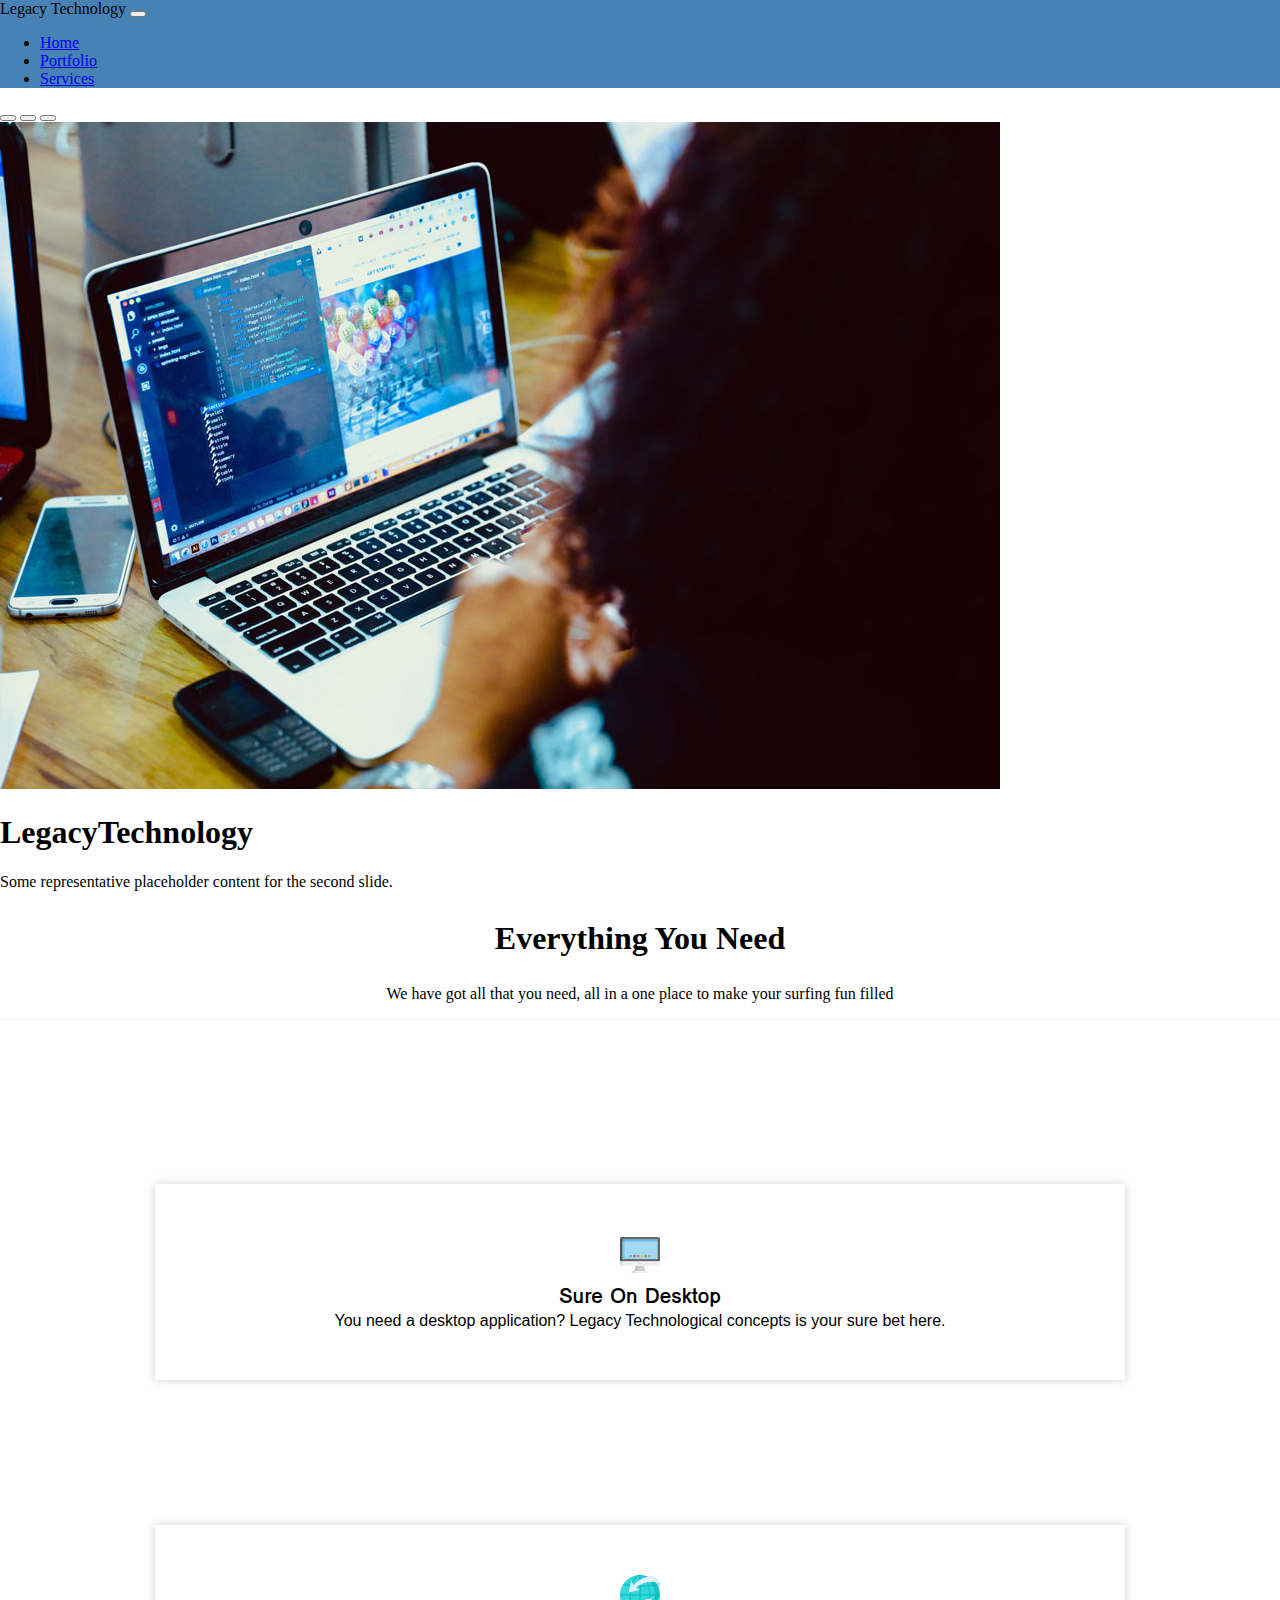
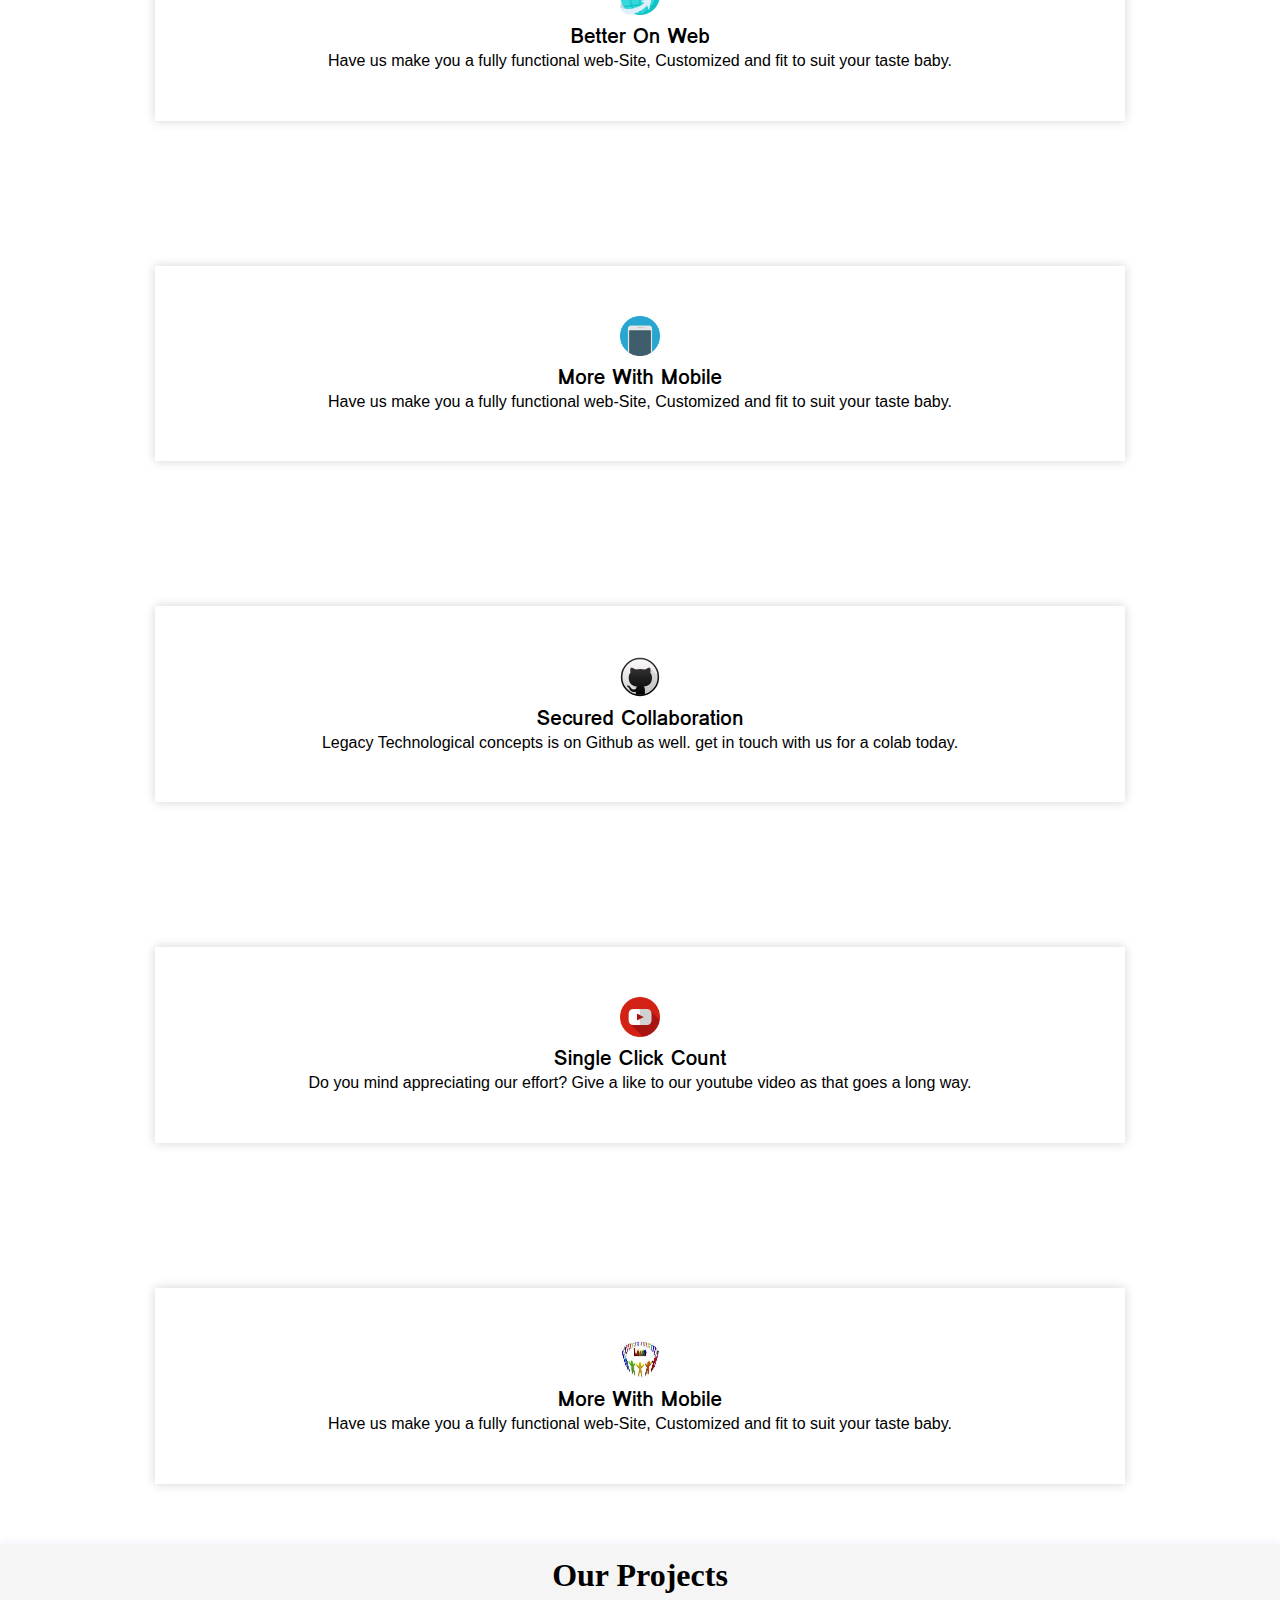
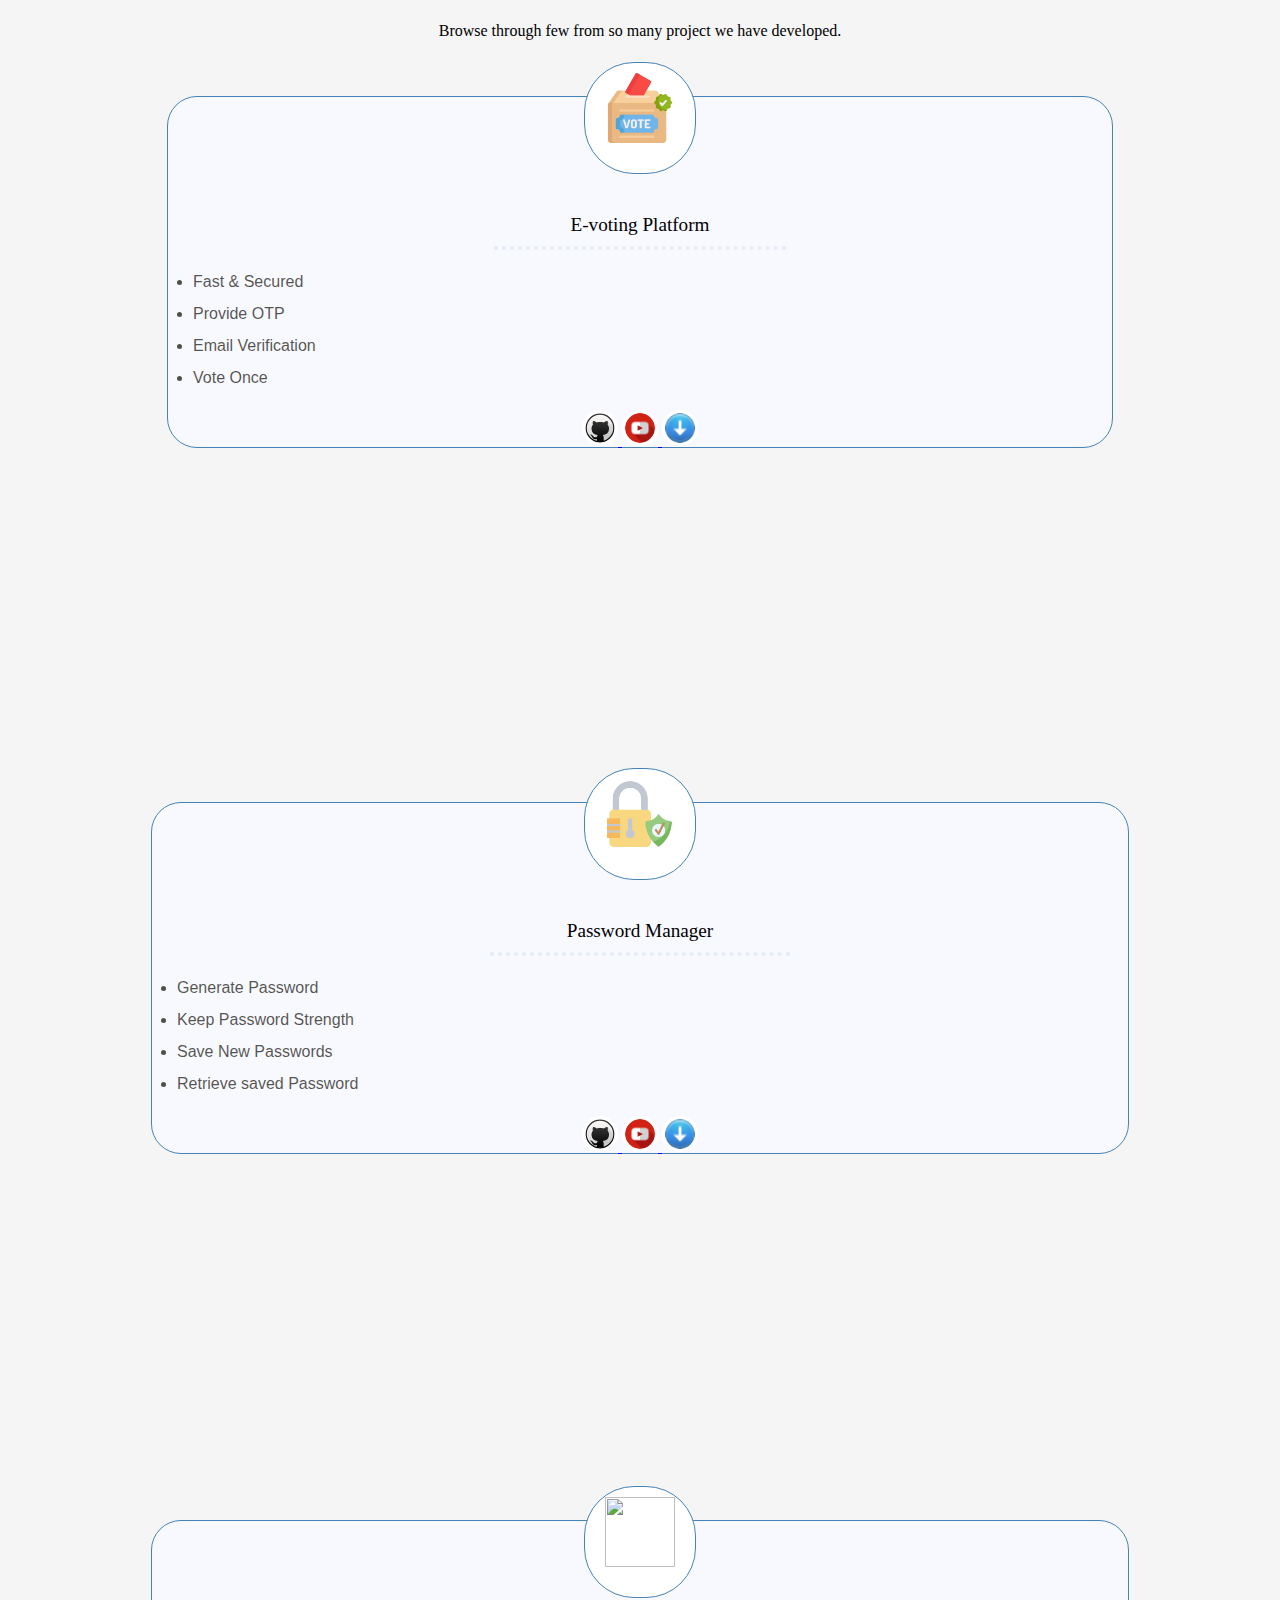
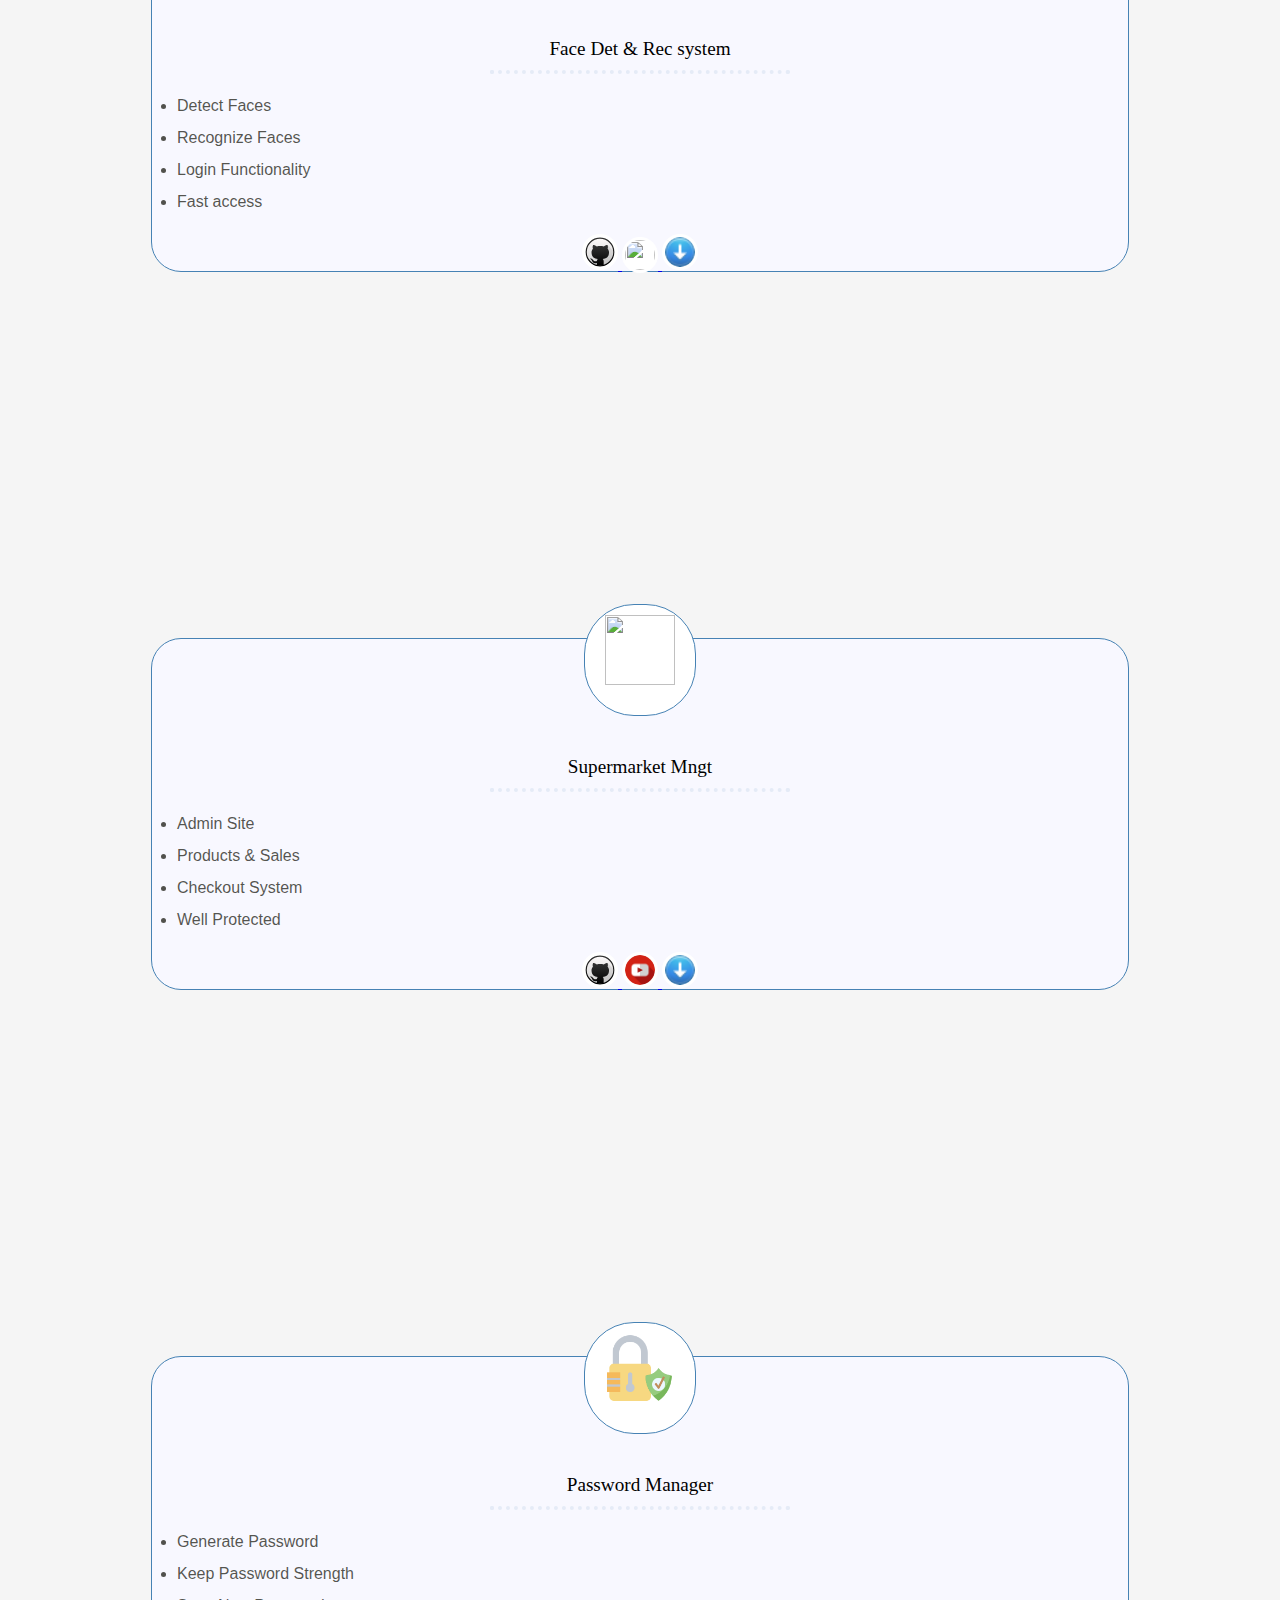
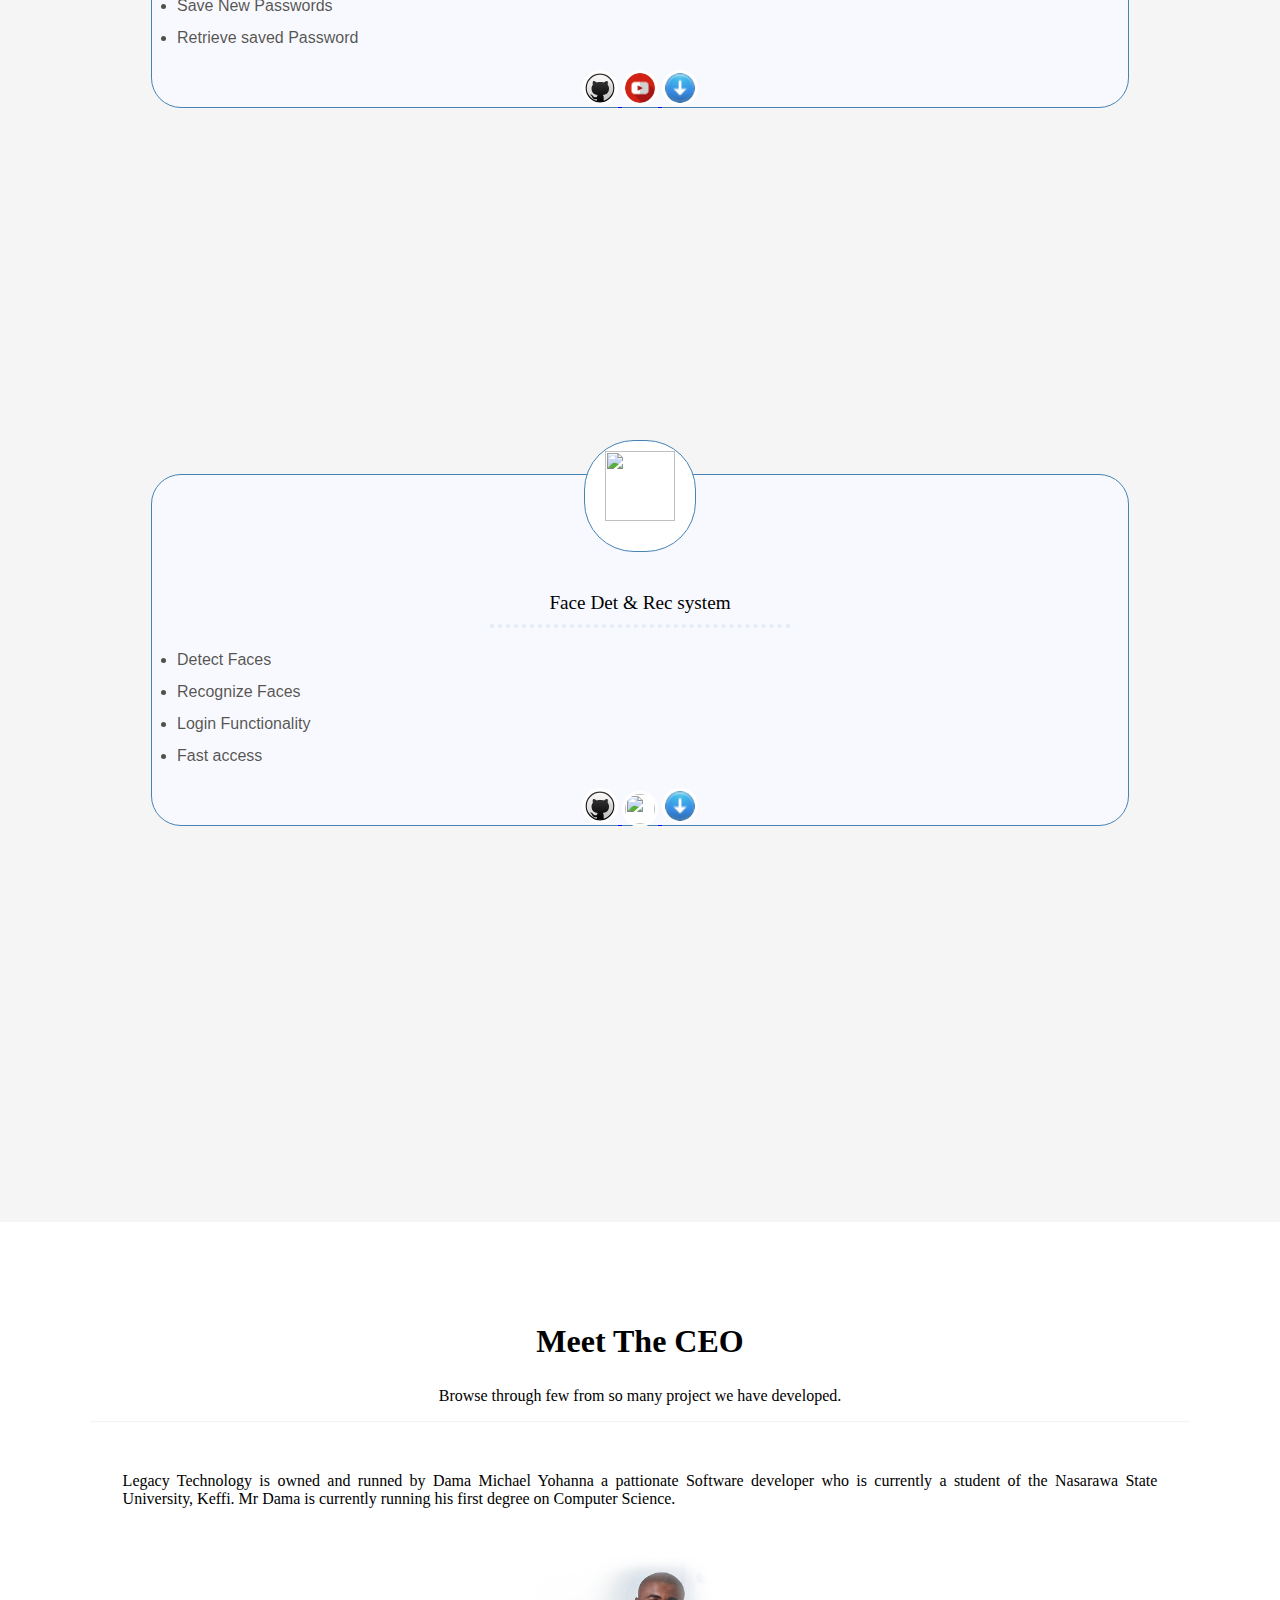
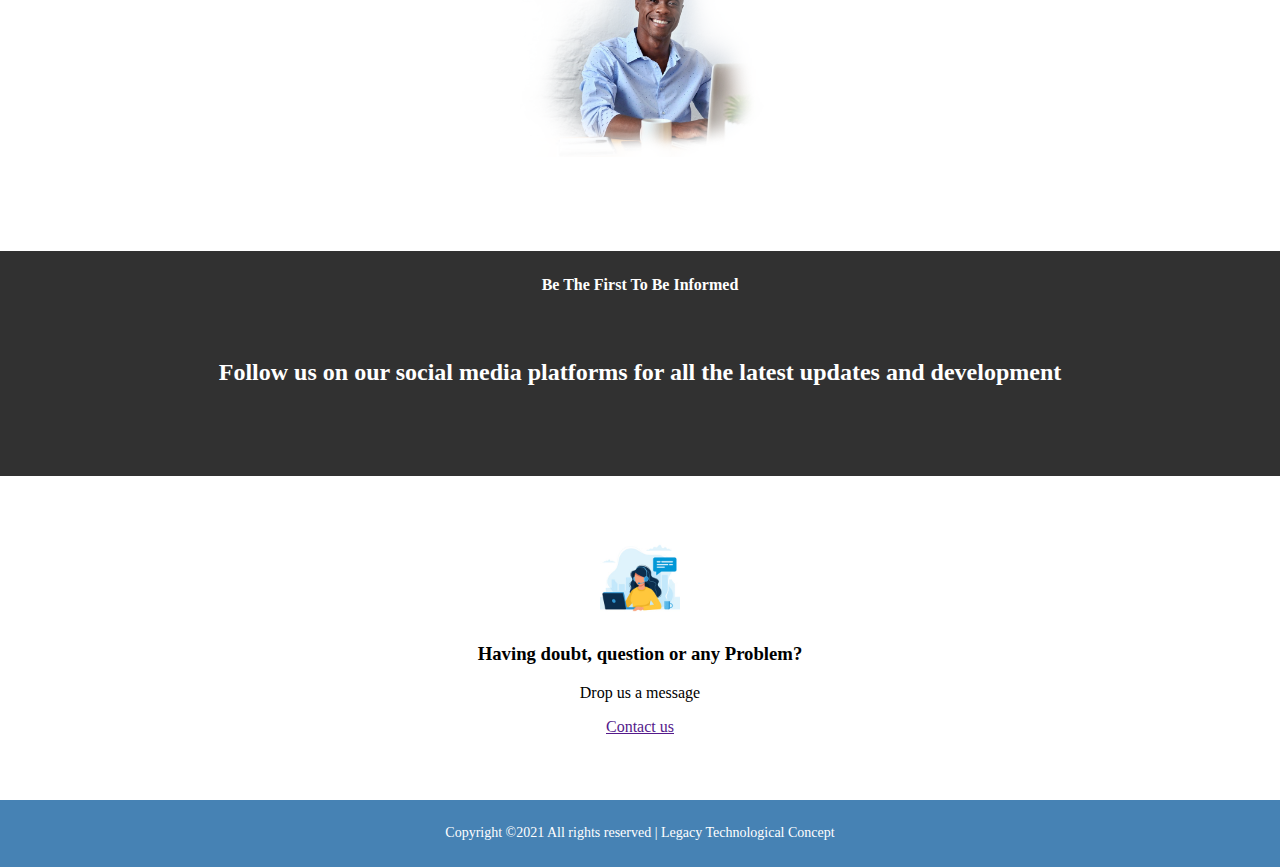
==== index.html @ 5d6c8014 "Add initials portfolio files" ====
<!DOCTYPE html>
<html lang="en">
  <head>
    <!-- <script type="text/javascript">
		var section = '{{section}}';
		if (section == 'home'){
		}
		else if (section == 'portfolio'){
			// document.getElementById('portfolio').style.background='red';
			document.getElementById("portfolio").style.background = "white";
		}
		else if (section == 'services'){
			document.getElementById('services').style.background='red';
			document.getElementById("services").style.background = "white";
		}
		console.log(section)
	</script> -->
    <script type="text/javascript">
      function show_market(argument) {
        // body...
        document.getElementById("project-right").style.visibility = "visible";
        console.log("this function was called");
      }

      function remove_market(argument) {
        // body...
        document.getElementById("project-right").style.visibility = "hidden";
        console.log("this function twon was called");
      }
      function my_function(argument) {
        // body...
        document.getElementById("home").style.visibility = "hidden";
        console.log("this function was called");
      }

      function my_function2(argument) {
        // body...
        document.getElementById("home").style.visibility = "visible";
        console.log("this function twon was called");
      }
    </script>
    <meta charset="utf-8" />
    <meta name="viewport" content="width=device-width, initial-scale=1" />
    <!-- loading of csss goes here -->
    <link rel="stylesheet" type="text/css" href="style.css" />
    <!-- Loading of the bootstrap framework -->
    <link rel="stylesheet" type="text/css" href="bootstrap/css/bootstrap.css" />
    <link
      rel="stylesheet"
      type="text/css"
      href="bootstrap/css/fontawesome-all.css"
    />
    <link
      rel="stylesheet"
      href="https://pro.fontawesome.com/releases/v5.10.0/css/all.css"
      integrity="sha384-AYmEC3Yw5cVb3ZcuHtOA93w35dYTsvhLPVnYs9eStHfGJvOvKxVfELGroGkvsg+p"
      crossorigin="anonymous"
    />
    <!--  loading of the related javascript  -->
    <script type="text/javascript" src="bootstrap/js/bootstrap.min.js"></script>
    <script
      type="text/javascript"
      src="bootstrap/js/bootstrap.bundle.js"
    ></script>
    <script
      type="text/javascript"
      src="bootstrap/js/bootstrap.bundle.min.js"
    ></script>

    <title>LegacyTechnology-Bootstrap</title>
  </head>
  <body>
    <nav
      class="navbar navbar-expand-sm navbar-light sticky-top"
      style="background: steelblue; box-shadow: 0px 3px 10px white"
    >
      <a class="navbar-brand">
        <!-- <img src="images/bg1.png" height="70" width="180"> -->Legacy
        Technology
      </a>

      <button
        class="navbar-toggler"
        type="button"
        data-bs-toggle="collapse"
        data-bs-target="#navbarToggler"
        aria-controls="navbarToggler"
        aria-expanded="false"
        aria-label="Toggle navigation"
      >
        <span class="navbar-toggler-icon"></span>
      </button>

      <div class="collapse navbar-collapse" id="navbarToggler">
        <ul class="navbar-nav ml-auto mb-2">
          <li class="nav-item">
            <a class="nav-link active" href="index.html">Home</a>
          </li>
          <li class="nav-item">
            <a class="nav-link" href="portfolio.html">Portfolio</a>
          </li>
          <li class="nav-item">
            <a class="nav-link" href="services.html">Services</a>
          </li>
        </ul>
      </div>
    </nav>

    <div
      id="carouselExampleIndicators"
      class="carousel slide carousel-fade"
      data-bs-ride="carousel"
    >
      <div class="carousel-indicators">
        <button
          type="button"
          data-bs-target="#carouselExampleIndicators"
          data-bs-slide-to="0"
          class="active"
          aria-current="true"
          aria-label="Slide 1"
        ></button>
        <button
          type="button"
          data-bs-target="#carouselExampleIndicators"
          data-bs-slide-to="1"
          aria-label="Slide 2"
        ></button>
        <button
          type="button"
          data-bs-target="#carouselExampleIndicators"
          data-bs-slide-to="2"
          aria-label="Slide 3"
        ></button>
      </div>
      <div class="carousel-inner">
        <div class="carousel-item active">
          <img src="images/bg.jpg" class="d-block w-100" alt="..." />
          <div class="carousel-caption d-md-block">
            <div class="me-auto" style="">
              <h1>LegacyTechnology</h1>
              <p>
                Some representative placeholder content for the second slide.
              </p>
            </div>
          </div>
        </div>
        <!-- <div class="carousel-item">
		<img src="images/bg.jpg" class="d-block w-100" alt="...">
		</div>
		<div class="carousel-item">
		<img src="images/bg1.png" class="d-block w-100" alt="...">
		</div> -->
      </div>
    </div>
    <div style="background: white">
      <p class="mino-header" style="margin: 0px">Everything You Need</p>
      <p
        style="text-align: center; font-family: laksaman, Georgia, 'Times New Roman"
      >
        We have got all that you need, all in a one place to make your surfing
        fun filled
      </p>
      <hr />
      <div class="row" style="padding: 10px">
        <div class="col-lg-4 col-md-4 col-sm-12">
          <div class="deco">
            <img src="images/desk.png" height="40" width="40" />
            <p class="deco-text">Sure On Desktop</p>
            <span>
              You need a desktop application? Legacy Technological concepts is
              your sure bet here.
            </span>
          </div>
        </div>
        <div class="col-lg-4 col-md-4 col-sm-12" style="margin-bottom: 10px">
          <div class="deco">
            <img src="images/internet.png" height="40" width="40" />
            <p class="deco-text">Better On Web</p>
            <span
              >Have us make you a fully functional web-Site, Customized and fit
              to suit your taste baby.</span
            >
          </div>
        </div>

        <div class="col-lg-4 col-md-4 col-sm-12">
          <div class="deco">
            <img src="images/phone.png" height="40" width="40" />
            <p class="deco-text">More With Mobile</p>
            <span>
              Have us make you a fully functional web-Site, Customized and fit
              to suit your taste baby.
            </span>
          </div>
        </div>
        <div class="col-lg-4 col-md-4 col-sm-12">
          <div class="deco">
            <img src="images/github.svg" height="40" width="40" />
            <p class="deco-text">Secured Collaboration</p>
            <span>
              Legacy Technological concepts is on Github as well. get in touch
              with us for a colab today.
            </span>
          </div>
        </div>
        <div class="col-lg-4 col-md-4 col-sm-12">
          <div class="deco">
            <img src="images/youtube.png" height="40" width="40" />
            <p class="deco-text">Single Click Count</p>
            <span
              >Do you mind appreciating our effort? Give a like to our youtube
              video as that goes a long way.</span
            >
          </div>
        </div>
        <div class="col-lg-4 col-md-4 col-sm-12">
          <div class="deco">
            <img src="images/mobile.jpg" height="40" width="40" />
            <p class="deco-text">More With Mobile</p>
            <span>
              Have us make you a fully functional web-Site, Customized and fit
              to suit your taste baby.
            </span>
          </div>
        </div>
      </div>
      <!-- <div class="deco">
		<p>
				hello world
			</p>
		</div>
		<div class="deco">
			<p>
				hello world
			</p>
		</div>
		<div class="deco">
			<p>
				hello world
			</p>
		</div> -->
    </div>

    <!-- This is the projects section of the website -->

    <div style="background: whitesmoke; box-shadow: 0px -4px 5px ghostwhite">
      <p class="mino-header">Our Projects</p>
      <p
        style="text-align: center; font-family: laksaman, Georgia, 'Times New Roman"
      >
        Browse through few from so many project we have developed.
      </p>
      <div class="row" style="padding: 30px">
        <div class="col-md-4 col-sm-6" style="padding: 0px 20px">
          <div class="sub-project-inner">
            <div class="sub-project-img">
              <img src="images/vote1.png" height="40" width="40" />
            </div>
            <p class="sub-project-inner-text">E-voting Platform</p>
            <hr class="sub-project-hr" />
            <ul>
              <li>Fast & Secured</li>
              <li>Provide OTP</li>
              <li>Email Verification</li>
              <li>Vote Once</li>
            </ul>
            <span class="sub-project-link">
              <a href="https://www.github.com/DamaMichaelYohanna">
                <img src="images/github.svg" height="20" width="20" />
              </a>
              <a href="https://www.facebook.com/LegacyTechnology">
                <img src="images/youtube.png" height="20" width="20" />
              </a>
              <a href="https://">
                <img src="images/download.png" height="20" width="20" />
              </a>
            </span>
          </div>
        </div>
        <div class="col-md-4 col-sm-6">
          <div class="sub-project-inner">
            <div class="sub-project-img">
              <img src="images/password.png" height="40" width="40" />
            </div>
            <p class="sub-project-inner-text">Password Manager</p>
            <hr class="sub-project-hr" />
            <ul>
              <li>Generate Password</li>
              <li>Keep Password Strength</li>
              <li>Save New Passwords</li>
              <li>Retrieve saved Password</li>
            </ul>
            <span class="sub-project-link">
              <a href="https://www.github.com/DamaMichaelYohanna">
                <img src="images/github.svg" height="20" width="20" />
              </a>
              <a href="https://www.facebook.com/LegacyTechnology">
                <img src="images/youtube.png" height="20" width="20" />
              </a>
              <a href="https://">
                <img src="images/download.png" height="20" width="20" />
              </a>
            </span>
          </div>
        </div>
        <div class="col-md-4 col-sm-6">
          <div class="sub-project-inner">
            <div class="sub-project-img">
              <img src="mobile.png" />
            </div>
            <p class="sub-project-inner-text">Face Det & Rec system</p>
            <hr class="sub-project-hr" />
            <ul>
              <li>Detect Faces</li>
              <li>Recognize Faces</li>
              <li>Login Functionality</li>
              <li>Fast access</li>
            </ul>
            <span class="sub-project-link">
              <a href="https://www.github.com/DamaMichaelYohanna">
                <img src="images/github.svg" height="20" width="20" />
              </a>
              <a href="https://www.facebook.com/LegacyTechnology">
                <img src="images/facebook.png" height="20" width="20" />
              </a>
              <a href="https://">
                <img src="images/download.png" height="20" width="20" />
              </a>
            </span>
          </div>
        </div>
        <div class="col-md-4 col-sm-6">
          <div class="sub-project-inner">
            <div class="sub-project-img">
              <img src="market.png" height="40" width="40" />
            </div>
            <p
              class="sub-project-inner-text"
              onmouseenter="show_market()"
              onmouseleave="remove_market()"
            >
              Supermarket Mngt
            </p>
            <hr class="sub-project-hr" />
            <ul>
              <li>Admin Site</li>
              <li>Products & Sales</li>
              <li>Checkout System</li>
              <li>Well Protected</li>
            </ul>
            <span class="sub-project-link">
              <a href="https://www.github.com/DamaMichaelYohanna">
                <img src="images/github.svg" height="20" width="20" />
              </a>
              <a href="https://www.facebook.com/LegacyTechnology">
                <img src="images/youtube.png" height="20" width="20" />
              </a>
              <a href="https://">
                <img src="images/download.png" height="20" width="20" />
              </a>
            </span>
          </div>
        </div>
        <div class="col-md-4 col-sm-6">
          <div class="sub-project-inner">
            <div class="sub-project-img">
              <img src="images/password.png" height="40" width="40" />
            </div>
            <p class="sub-project-inner-text">Password Manager</p>
            <hr class="sub-project-hr" />
            <ul>
              <li>Generate Password</li>
              <li>Keep Password Strength</li>
              <li>Save New Passwords</li>
              <li>Retrieve saved Password</li>
            </ul>
            <span class="sub-project-link">
              <a href="https://www.github.com/DamaMichaelYohanna">
                <img src="images/github.svg" height="20" width="20" />
              </a>
              <a href="https://www.facebook.com/LegacyTechnology">
                <img src="images/youtube.png" height="20" width="20" />
              </a>
              <a href="https://">
                <img src="images/download.png" height="20" width="20" />
              </a>
            </span>
          </div>
        </div>
        <div class="col-md-4 col-sm-6">
          <div class="sub-project-inner">
            <div class="sub-project-img">
              <img src="mobile.png" />
            </div>
            <p class="sub-project-inner-text">Face Det & Rec system</p>
            <hr class="sub-project-hr" />
            <ul>
              <li>Detect Faces</li>
              <li>Recognize Faces</li>
              <li>Login Functionality</li>
              <li>Fast access</li>
            </ul>
            <span class="sub-project-link">
              <a href="https://www.github.com/DamaMichaelYohanna">
                <img src="images/github.svg" height="20" width="20" />
              </a>
              <a href="https://www.facebook.com/LegacyTechnology">
                <img src="images/facebook.png" height="20" width="20" />
              </a>
              <a href="https://">
                <img src="images/download.png" height="20" width="20" />
              </a>
            </span>
          </div>
        </div>
      </div>
    </div>
    <!-- End of  the projects sections -->
    <!-- begining of COE info section -->
    <section>
      <div class="container-fluid about-ceo">
        <div class="row">
          <div class="col-md-6">
            <p class="mino-header">Meet The CEO</p>
            <p style="text-align: center; font-family: laksaman">
              Browse through few from so many project we have developed.
            </p>
            <hr />
            <p style="text-align: justify; padding: 3%">
              Legacy Technology is owned and runned by Dama Michael Yohanna a
              pattionate Software developer who is currently a student of the
              Nasarawa State University, Keffi. Mr Dama is currently running his
              first degree on Computer Science.
            </p>
          </div>
          <div class="col-md-6" style="text-align: center">
            <img src="" alt="" />
            <img src="images/me.png" alt="CEO picture" height="200" />
          </div>
        </div>
      </div>
    </section>
    <!-- end of CEO info section -->
    <!-- Begining of the follow us on social media section -->
    <div class="container-fluid follow-us">
      <div class="row">
        <div class="col-md-12">
          <span>Be The First To Be Informed</span>
          <h2>
            Follow us on our social media platforms for all the latest updates
            and development
          </h2>
          <div>
            <span>
              <i class="fab fa-twitter"></i>
            </span>
            <span>
              <i class="fab fa-instagram"></i>
            </span>
            <span>
              <i class="fab fa-facebook"></i>
              <i class="fab fa-facebook"></i>
            </span>
          </div>
        </div>
      </div>
    </div>
    <!-- end of the follow us section -->
    <!-- begining of the contact us section -->
    <section>
      <div class="contain-fluid contact-us">
        <div class="row">
          <div class="col-md-12">
            <div>
              <img src="images/help.jpg" alt="" />
              <h3>Having doubt, question or any Problem?</h3>
              <p>Drop us a message</p>
              <div id="message">
                <a href="" class="btn btn-dark btn-lg"> Contact us </a>
              </div>
            </div>
          </div>
        </div>
      </div>
    </section>
    <!-- end of the contact us page -->
    <!-- Begining of the footer section -->
    <footer>
      <div
        style="
          background: steelblue;
          text-align: center;
          padding: 2%;
          color: white;
          font-size: 14px;
        "
      >
        Copyright ©2021 All rights reserved | Legacy Technological Concept
      </div>
    </footer>
  </body>
</html>
---- style.css ----
body {
  margin: 0px;
}

hr {
  opacity: 0.1;
}
.clr {
  clear: both;
}

#first-header {
  margin: auto;
  background: steelblue;
  padding: 1px;
  position: fixed;
  width: 100%;
}
#first-header span {
  margin: 20px;
}

#nav-image {
  float: left;
  padding: 0px;
}

#nav-links {
  display: inline-block;
  /*background: grey;*/
  float: left;
  padding: 20px;
}
#nav-links a {
  text-decoration: none;
  font-weight: bold;
  color: white;
  font-family: Arial;
}

.home {
  text-decoration: none;
  font-weight: bold;
  color: red;
  padding: 11px 25px;
  border-radius: 5px;
  background: steelblue;
}

#nav-links a:hover {
  text-decoration: none;
  transition-property: padding, border-radius;
  transition-duration: 1s;
  padding: 15px;
  border-radius: 30px;
  border-bottom: 2px solid white;
}

#nav-address {
  display: inline-block;
  /*background: blue;*/
  float: right;
  color: white;
}
#second-header {
  /*background: rgba(0, 0, 0, 0.7);*/
  /*background-image: url('bg.jpg');*/
  background-position: bottom right;
  padding: 10% 6%;
  padding-top: 13%;
  margin: 0px;
}

#second-header h1 {
  color: black;
  font-size: 3em;
  margin: 0px;
  width: 70%;
  font-family: ;
}

#second-header p {
  font-family: Arial;
}

/* #message a {
  background: steelblue;
  padding: 15px;
  font-size: 1em;
  text-decoration: none;
  font-weight: bold;
  color: white;
  margin: 10px 0px;
  width: 10px;
} */

#message a:hover {
  transition-property: box-shadow, padding;
  transition-duration: 1s, 1s;
  padding: 13px 19px;
  box-shadow: 0px 0px 6px lightgray;
}

.mino-header {
  text-align: center;
  color: white;
  font-weight: bold;
  font-size: 2em;
  font-family: laksaman;
  padding: 1%;
  background: inherit;
  margin: 0px auto;
  color: black;
}

/*style for the inner sub and deco class*/
.inner-sub {
  box-sizing: border-box;
  margin: 0px;
  background: whitesmoke;
  padding-bottom: 10%;
}
.deco {
  background: white;
  /* display: inline-block; */
  padding: 4% 1.5%;
  min-height: 12em;
  box-sizing: border-box;
  margin: 11.5%;
  margin-bottom: 4%;
  box-shadow: 0px 0px 10px lightgray;
  border-radius: 0px;
  text-align: center;
}
.deco:hover {
  /*background: red;*/
  transition-property: padding-top;
  transition-duration: 1s;
  padding-top: 30px;
}
.deco-text {
  font-weight: bold;
  font-family: loma;
  margin: 0px;
  font-size: 1.3rem;
}

.deco span {
  font-family: helvetica;
}

/*css fr th about page cntain in index page*/
.about-sec {
  padding: 5px;
  background: whitesmoke;
  background-image: url("images/bg.jpg");
  background-position: top center;
  background-size: 100%;
  height: 32em;
  background-repeat: no-repeat;
  padding-top: 13%;

  /*background-blend-mode: difference;*/
}
.about-sec-right {
  background: transparent;
  text-align: left;
  color: white;
  float: right;
  width: 40%;
}
.motivate-text {
  font-family: helvetica;
  font-size: 1.2rem;
}
.motivate {
  font-size: 2.5em;
  color: white;
  margin: 0px;
  padding: 0%;
  text-align: left;
  /*background: whitesmoke;*/
  font-family: laksaman;
  font-weight: bold;
  /*box-shadow: 0px 5px 10px brown;*/
}

.about-sec-left {
  float: left;
  width: 50%;
  text-align: center;
  padding: 5% 0px;
  /*background-image:url('bg.jpg') ;*/
}

/*css for the projects section*/
.sub-project {
  text-align: center;
}

.sub-project-hr {
  border: 4px dotted steelblue;
  border-top: none;
  width: 30%;
  background-color: white;
  margin: 5px auto;
}

.sub-project-inner {
  text-align: center;
  background: rgb(79, 85, 102);
  width: 80%;
  margin: 10px auto;
  height: 350px;
  border-radius: 30px;
  border: 1px solid steelblue;
  /*border-top: none;*/
  background: ghostwhite;
  margin-bottom: 30%;
}
.sub-project img {
  width: 80px;
  height: 80px;
  padding: 10px;
}
.sub-project-link img {
  width: 30px;
  height: 30px;
  padding: 3px 3px;
  border-radius: 70px;
  background: white;
}

.sub-project-img {
  background: white;
  margin: auto;
  padding: 5px;
  border-radius: 50px;
  border: 1px solid steelblue;
  width: 100px;
  height: 100px;
  position: relative;
  text-align: center;
  top: -35px;
}
.sub-project-img img {
  margin: 5px auto;
  height: 70px;
  width: 70px;
}

.sub-project-inner-text {
  margin: 0px auto;
  width: 99%;
  padding: 0.5%;
  box-sizing: border-box;
  font-size: 1.2em;
  font-family: laksaman;
  cursor: pointer;
  color: black;
}
.sub-project-inner ul {
  text-align: left;
  padding: 0px 25px;
}
.sub-project-inner li {
  font-size: 1rem;
  font-family: helvetica;
  line-height: 2;
  color: rgba(10, 10, 0, 0.7);
}

.project-text a {
  text-decoration: none;
}
/* about ceo section css */
.about-ceo {
  padding: 7%;
  font-family: laksaman;
}
/* Follow us section css */
.follow-us {
  background: rgba(0, 0, 0, 0.808);
  text-align: center;
  color: white;
  font-weight: bold;
  font-family: Cambria, Cochin, Georgia, Times, "Times New Roman", serif;
  padding: 2%;
}
.follow-us span {
  font-family: laksaman;
}
.follow-us h2 {
  line-height: 1.4;
  margin: 5% auto;
  font-family: ubuntu;
}

.follow-us img {
  height: 20px;
  width: 20px;
}

/* the contact us section css */
.contact-us {
  background: white;
  padding: 5%;
  text-align: center;
}

.contact-us img {
  height: 80px;
  width: 80px;
}

/* services pages css */
/* service column section */

.service-main {
  padding: 5%;
  margin-left: 0%;
  /* background: red; */
}
.service-row {
  margin: 10% 0%;
  font-family: laksaman;
}
.icon img {
  height: 40px;
  width: 40px;
}

.icon {
  background: steelblue;
  border-radius: 50%;
  width: 150px;
  height: 90px;
  text-align: center;
  margin: 1%;
  padding: 6%;
  margin-right: 7%;
}
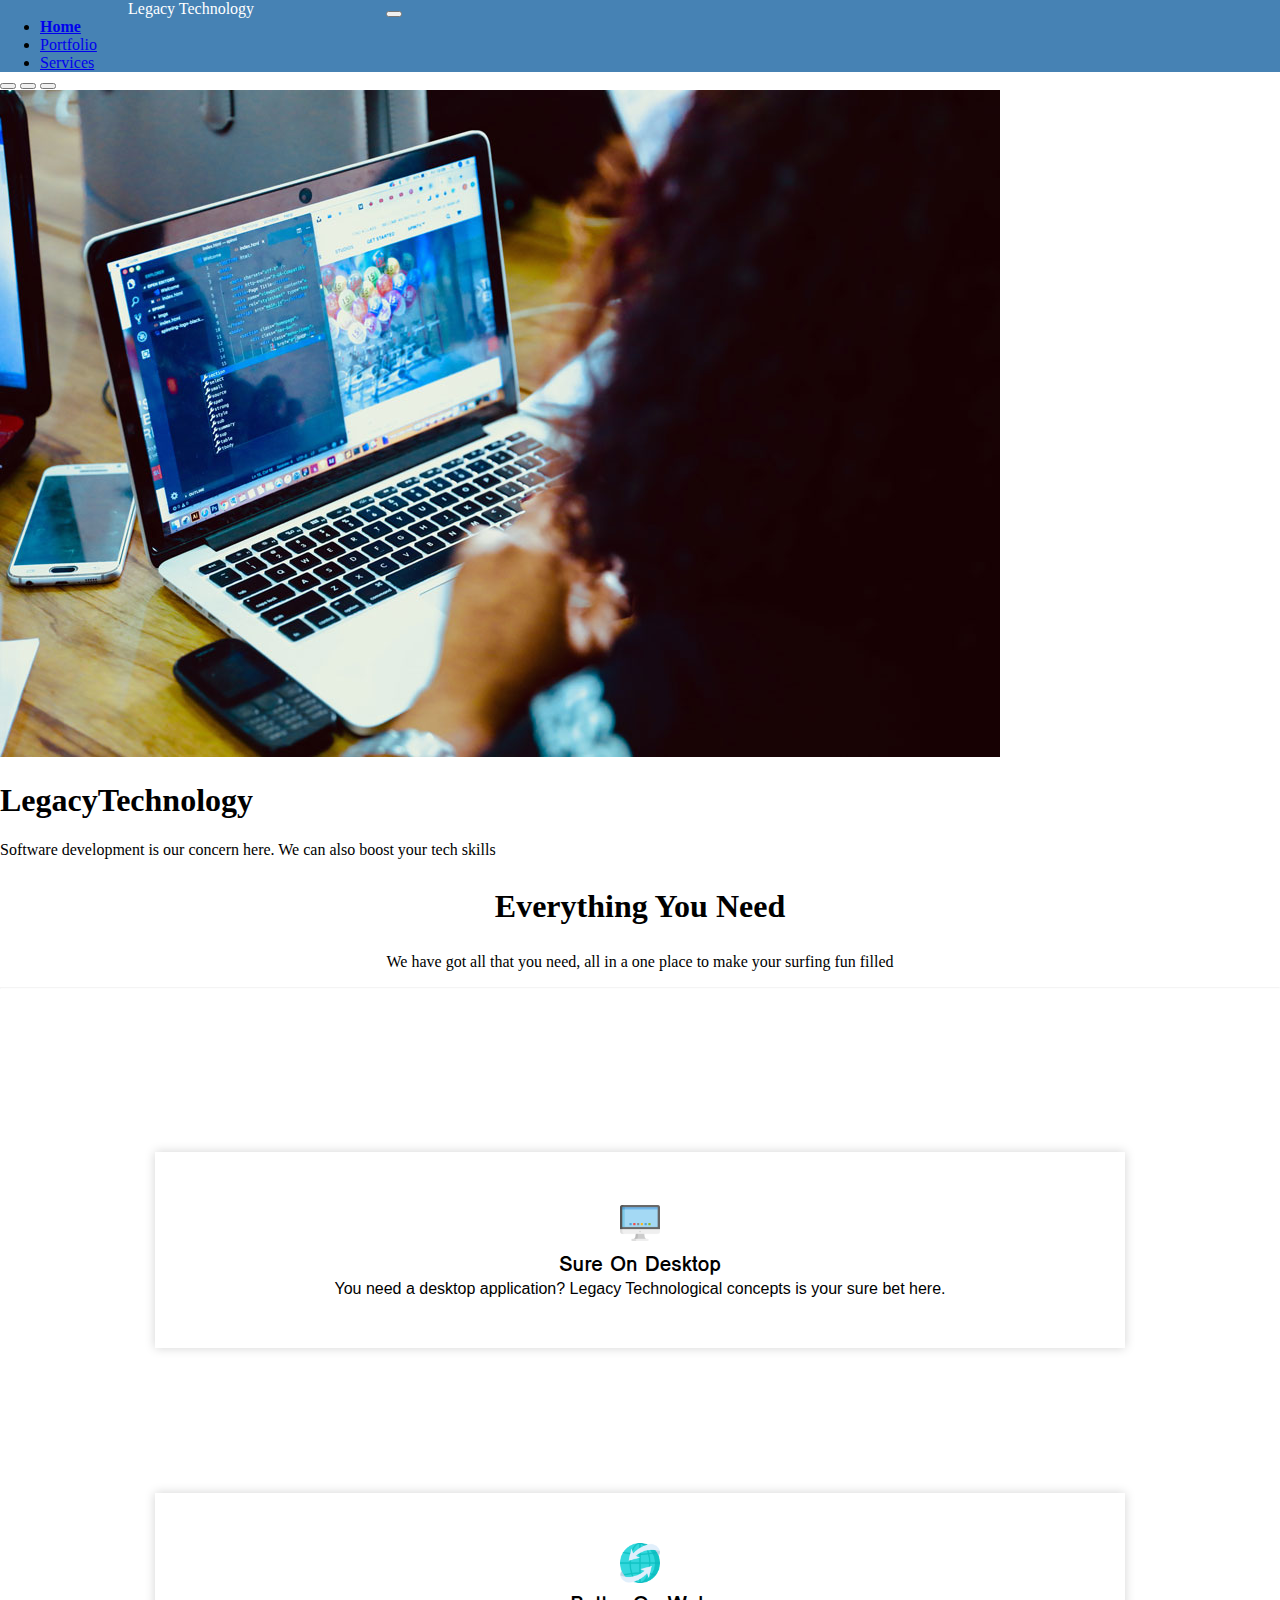
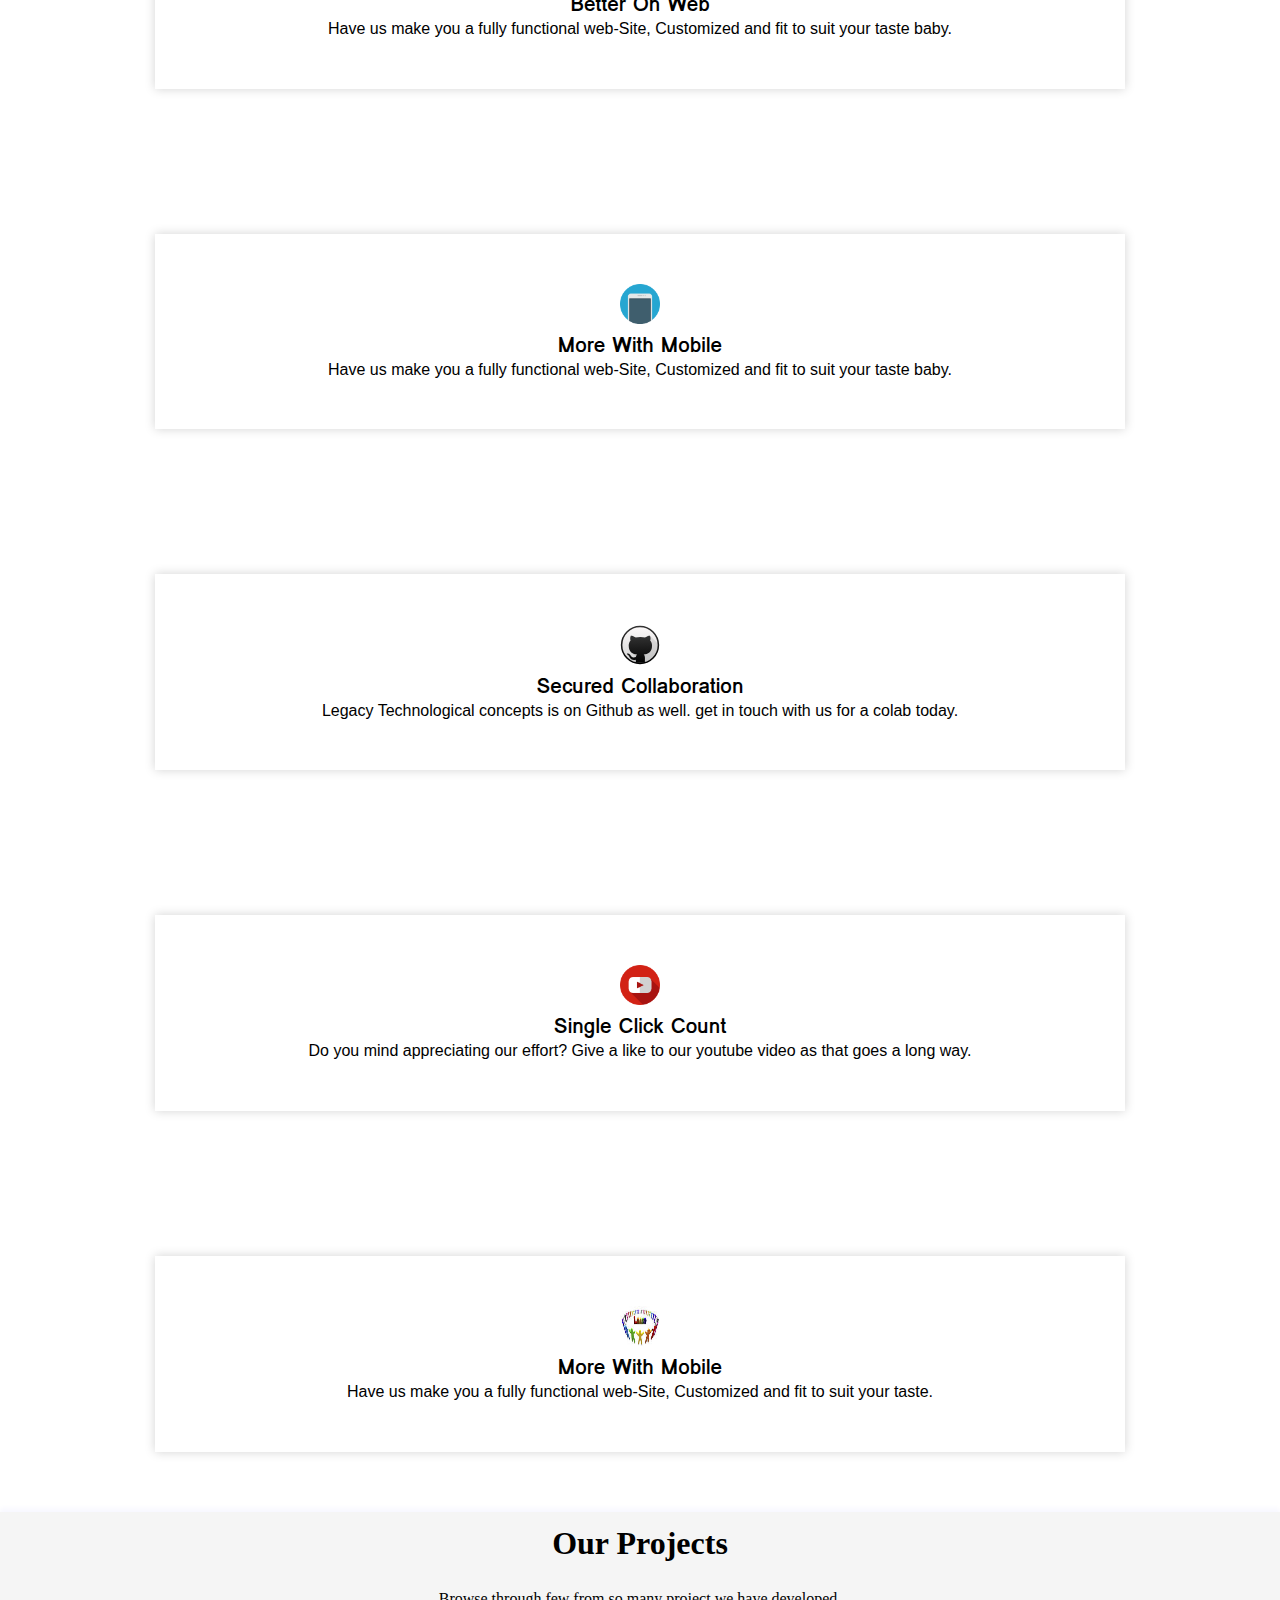
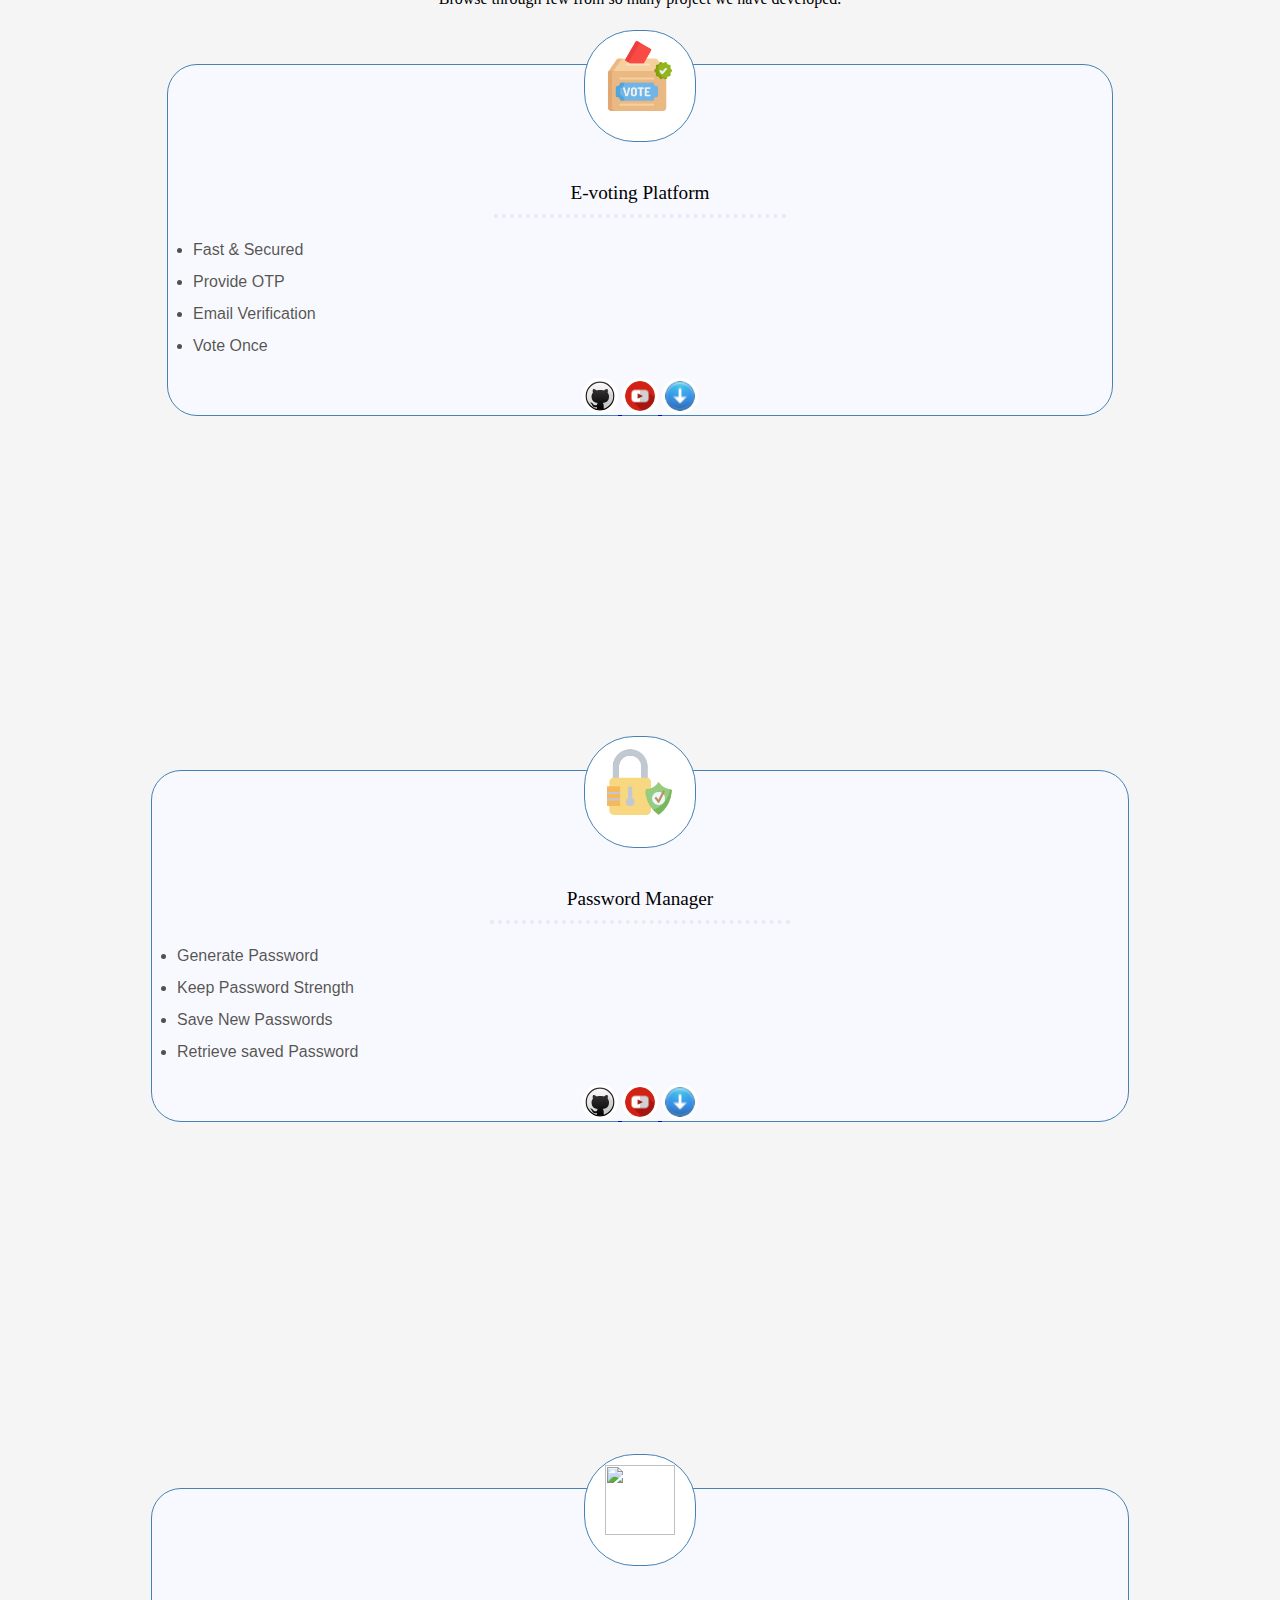
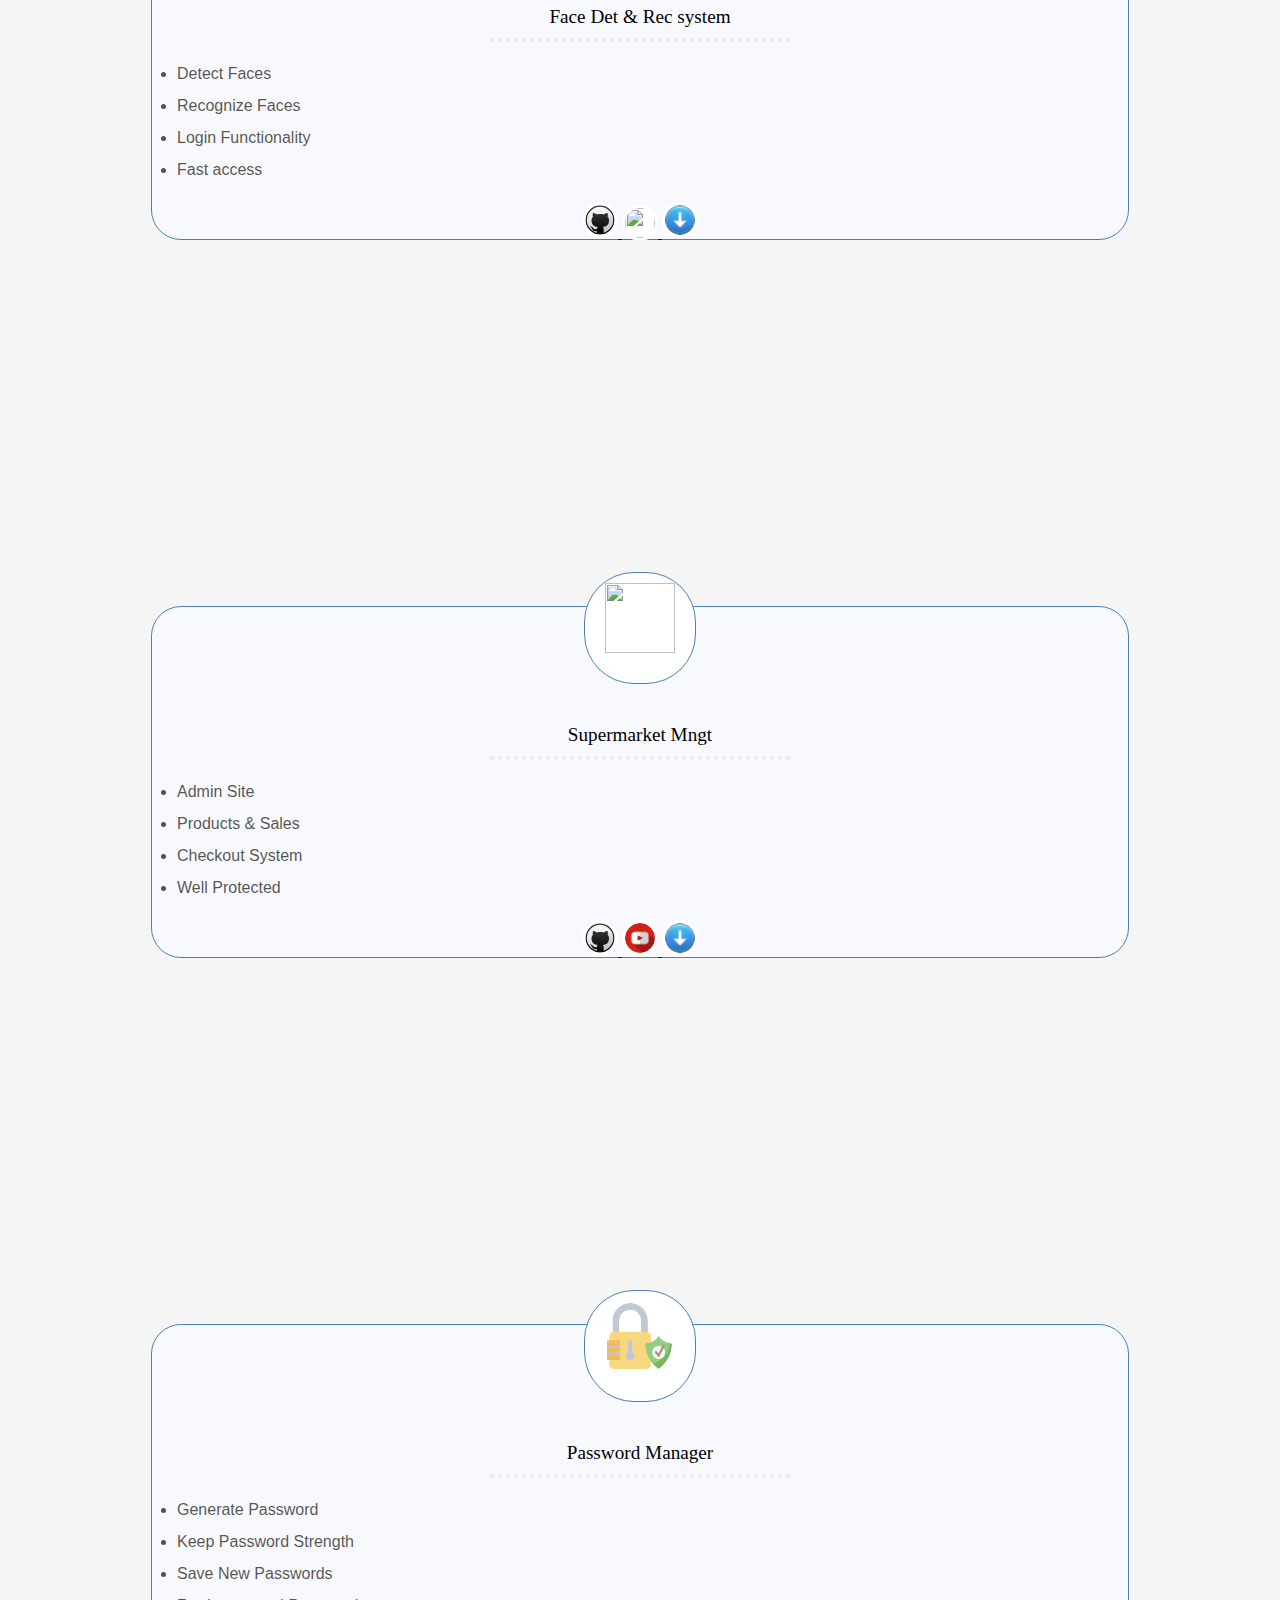
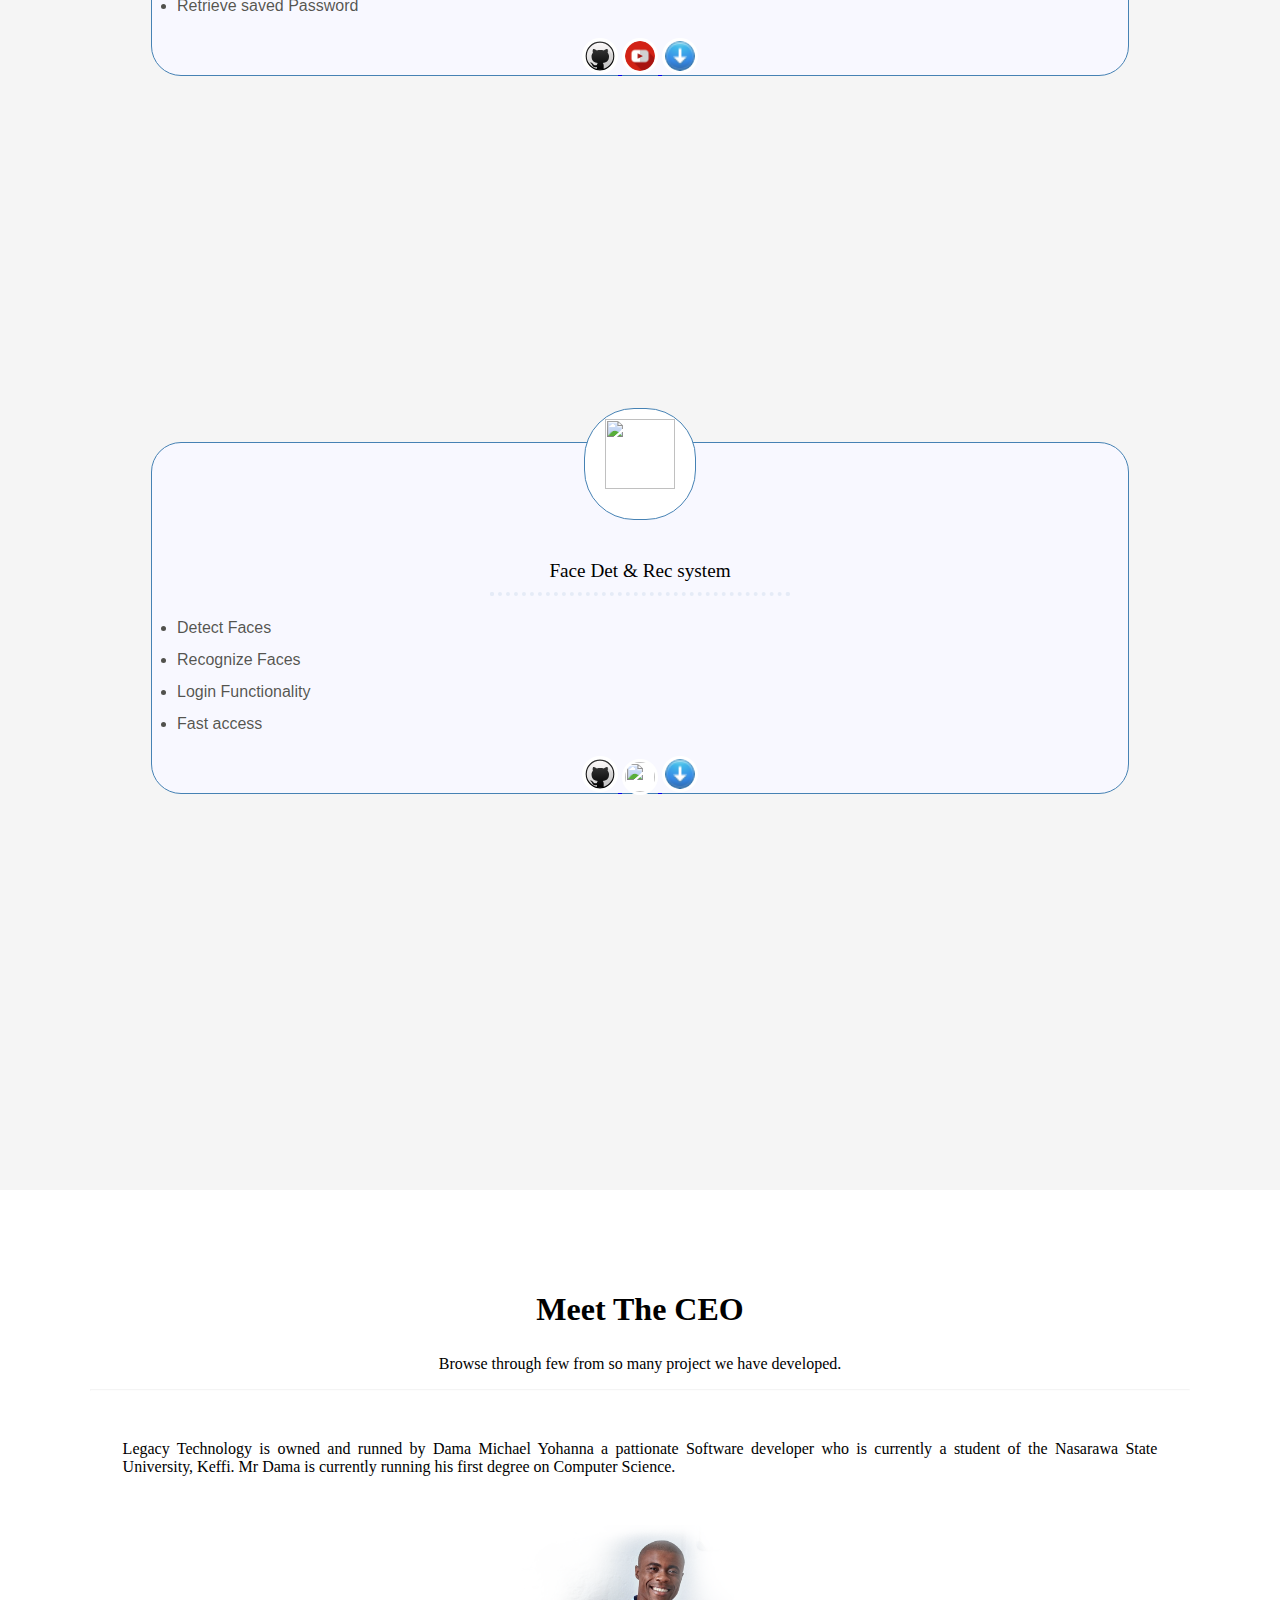
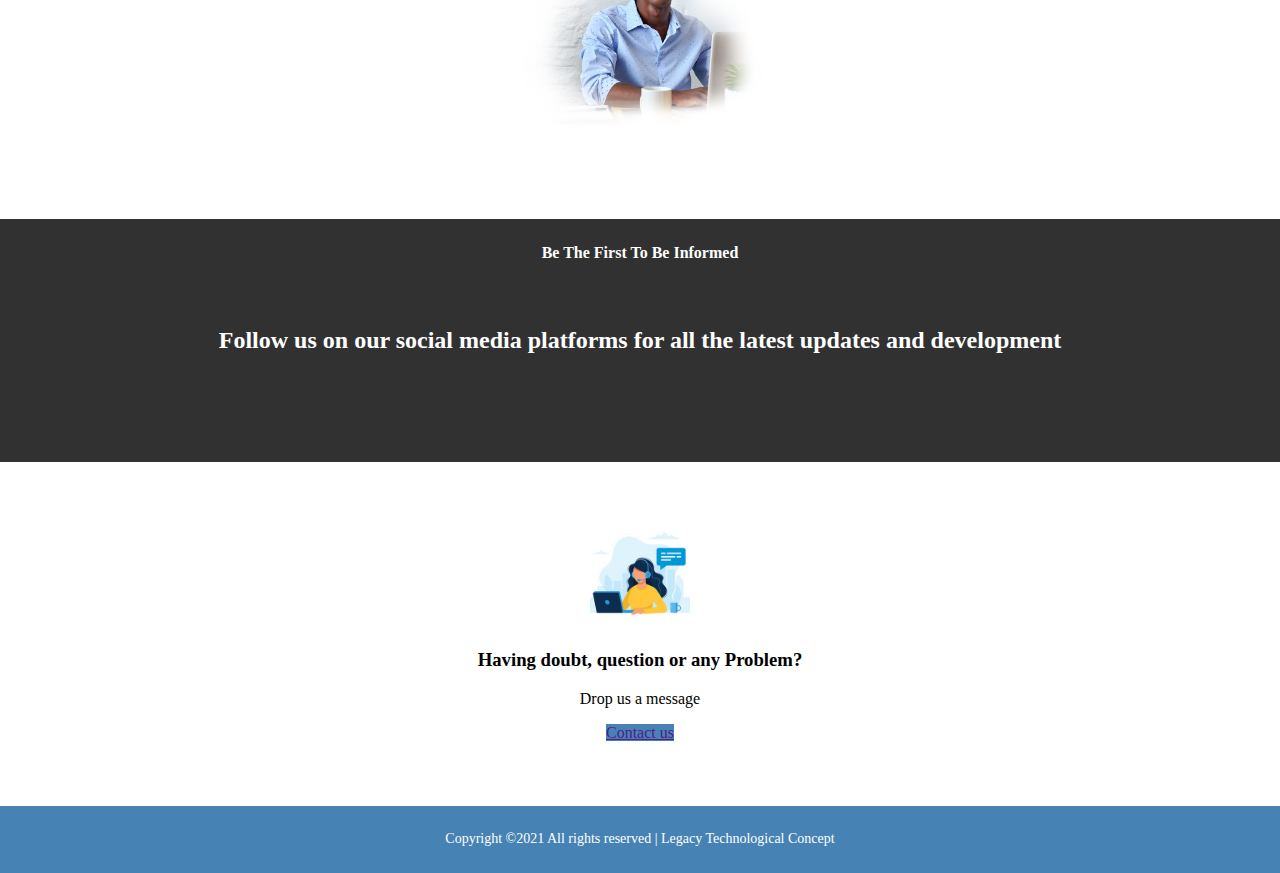
==== commit cc7d7aad: "Make little changes" ====
--- a/index.html
+++ b/index.html
@@ -1,54 +1,16 @@
 <!DOCTYPE html>
 <html lang="en">
   <head>
-    <!-- <script type="text/javascript">
-		var section = '{{section}}';
-		if (section == 'home'){
-		}
-		else if (section == 'portfolio'){
-			// document.getElementById('portfolio').style.background='red';
-			document.getElementById("portfolio").style.background = "white";
-		}
-		else if (section == 'services'){
-			document.getElementById('services').style.background='red';
-			document.getElementById("services").style.background = "white";
-		}
-		console.log(section)
-	</script> -->
-    <script type="text/javascript">
-      function show_market(argument) {
-        // body...
-        document.getElementById("project-right").style.visibility = "visible";
-        console.log("this function was called");
-      }
-
-      function remove_market(argument) {
-        // body...
-        document.getElementById("project-right").style.visibility = "hidden";
-        console.log("this function twon was called");
-      }
-      function my_function(argument) {
-        // body...
-        document.getElementById("home").style.visibility = "hidden";
-        console.log("this function was called");
-      }
-
-      function my_function2(argument) {
-        // body...
-        document.getElementById("home").style.visibility = "visible";
-        console.log("this function twon was called");
-      }
-    </script>
     <meta charset="utf-8" />
     <meta name="viewport" content="width=device-width, initial-scale=1" />
     <!-- loading of csss goes here -->
     <link rel="stylesheet" type="text/css" href="style.css" />
     <!-- Loading of the bootstrap framework -->
-    <link rel="stylesheet" type="text/css" href="bootstrap/css/bootstrap.css" />
     <link
+      href="https://cdn.jsdelivr.net/npm/bootstrap@5.1.3/dist/css/bootstrap.min.css"
       rel="stylesheet"
-      type="text/css"
-      href="bootstrap/css/fontawesome-all.css"
+      integrity="sha384-1BmE4kWBq78iYhFldvKuhfTAU6auU8tT94WrHftjDbrCEXSU1oBoqyl2QvZ6jIW3"
+      crossorigin="anonymous"
     />
     <link
       rel="stylesheet"
@@ -57,27 +19,24 @@
       crossorigin="anonymous"
     />
     <!--  loading of the related javascript  -->
-    <script type="text/javascript" src="bootstrap/js/bootstrap.min.js"></script>
     <script
-      type="text/javascript"
-      src="bootstrap/js/bootstrap.bundle.js"
+      src="https://cdn.jsdelivr.net/npm/bootstrap@5.1.3/dist/js/bootstrap.bundle.min.js"
+      integrity="sha384-ka7Sk0Gln4gmtz2MlQnikT1wXgYsOg+OMhuP+IlRH9sENBO0LRn5q+8nbTov4+1p"
+      crossorigin="anonymous"
     ></script>
-    <script
-      type="text/javascript"
-      src="bootstrap/js/bootstrap.bundle.min.js"
-    ></script>
-
-    <title>LegacyTechnology-Bootstrap</title>
+    <title>LegacyTechnology | Home</title>
   </head>
   <body>
     <nav
       class="navbar navbar-expand-sm navbar-light sticky-top"
       style="background: steelblue; box-shadow: 0px 3px 10px white"
     >
-      <a class="navbar-brand">
-        <!-- <img src="images/bg1.png" height="70" width="180"> -->Legacy
-        Technology
-      </a>
+      <span>
+        <a class="navbar-brand mx-auto" style="color: white; padding: 10%">
+          <!-- <img src="images/bg1.png" height="70" width="180" /> -->
+          Legacy Technology
+        </a>
+      </span>
 
       <button
         class="navbar-toggler"
@@ -92,9 +51,14 @@
       </button>
 
       <div class="collapse navbar-collapse" id="navbarToggler">
-        <ul class="navbar-nav ml-auto mb-2">
+        <ul class="navbar-nav me-auto mb-2 mb-lg-0" style="margin: 0% auto">
           <li class="nav-item">
-            <a class="nav-link active" href="index.html">Home</a>
+            <a
+              class="nav-link active"
+              href="index.html"
+              style="margin-right: 10px"
+              >Home</a
+            >
           </li>
           <li class="nav-item">
             <a class="nav-link" href="portfolio.html">Portfolio</a>
@@ -140,7 +104,8 @@
             <div class="me-auto" style="">
               <h1>LegacyTechnology</h1>
               <p>
-                Some representative placeholder content for the second slide.
+                Software development is our concern here. We can also boost your
+                tech skills
               </p>
             </div>
           </div>
@@ -220,7 +185,7 @@
             <p class="deco-text">More With Mobile</p>
             <span>
               Have us make you a fully functional web-Site, Customized and fit
-              to suit your taste baby.
+              to suit your taste.
             </span>
           </div>
         </div>
@@ -452,16 +417,11 @@
             and development
           </h2>
           <div>
-            <span>
-              <i class="fab fa-twitter"></i>
-            </span>
-            <span>
-              <i class="fab fa-instagram"></i>
-            </span>
-            <span>
-              <i class="fab fa-facebook"></i>
-              <i class="fab fa-facebook"></i>
-            </span>
+            <div>
+              <a href=""><i class="fab fa-twitter"></i></a>
+              <a href=""><i class="fab fa-instagram"></i></a>
+              <a href=""><i class="fab fa-facebook"></i></a>
+            </div>
           </div>
         </div>
       </div>
--- a/style.css
+++ b/style.css
@@ -8,7 +8,21 @@
 .clr {
   clear: both;
 }
-
+.nav-item {
+  margin-right: 20px;
+}
+.nav-item > .active {
+  /* background: white; */
+  font-weight: bold;
+  /* color: white; */
+  /* padding: 4px; */
+  /* border-radius: 5px; */
+}
+.nav-link:hover {
+  transition-property: border-top;
+  transition-delay: 0.1s;
+  border-top: 2px solid white;
+}
 #first-header {
   margin: auto;
   background: steelblue;
@@ -83,20 +97,14 @@
   font-family: Arial;
 }
 
-/* #message a {
+#message a {
   background: steelblue;
-  padding: 15px;
-  font-size: 1em;
-  text-decoration: none;
-  font-weight: bold;
-  color: white;
-  margin: 10px 0px;
-  width: 10px;
-} */
+}
 
 #message a:hover {
   transition-property: box-shadow, padding;
   transition-duration: 1s, 1s;
+  /* background: steelblue; */
   padding: 13px 19px;
   box-shadow: 0px 0px 6px lightgray;
 }
@@ -274,11 +282,14 @@
   text-decoration: none;
 }
 /* about ceo section css */
+/* general */
 .about-ceo {
   padding: 7%;
   font-family: laksaman;
 }
+
 /* Follow us section css */
+/* general */
 .follow-us {
   background: rgba(0, 0, 0, 0.808);
   text-align: center;
@@ -300,7 +311,7 @@
   height: 20px;
   width: 20px;
 }
-
+/* General section */
 /* the contact us section css */
 .contact-us {
   background: white;
@@ -309,9 +320,10 @@
 }
 
 .contact-us img {
-  height: 80px;
-  width: 80px;
-}
+  height: 100px;
+  width: 100px;
+}
+/* end of the generatl contact  css */
 
 /* services pages css */
 /* service column section */
@@ -326,17 +338,29 @@
   font-family: laksaman;
 }
 .icon img {
-  height: 40px;
-  width: 40px;
+  height: 50px;
+  width: 50px;
 }
 
 .icon {
   background: steelblue;
   border-radius: 50%;
-  width: 150px;
+  width: auto;
   height: 90px;
   text-align: center;
   margin: 1%;
   padding: 6%;
   margin-right: 7%;
 }
+/* end of the css for the service page */
+
+/* begining of the css for the portfolio page */
+/*  */
+.skill-row {
+  margin: 10% 0px;
+  box-sizing: border-box;
+}
+i {
+  padding-right: 10px;
+  width: 30px;
+}
